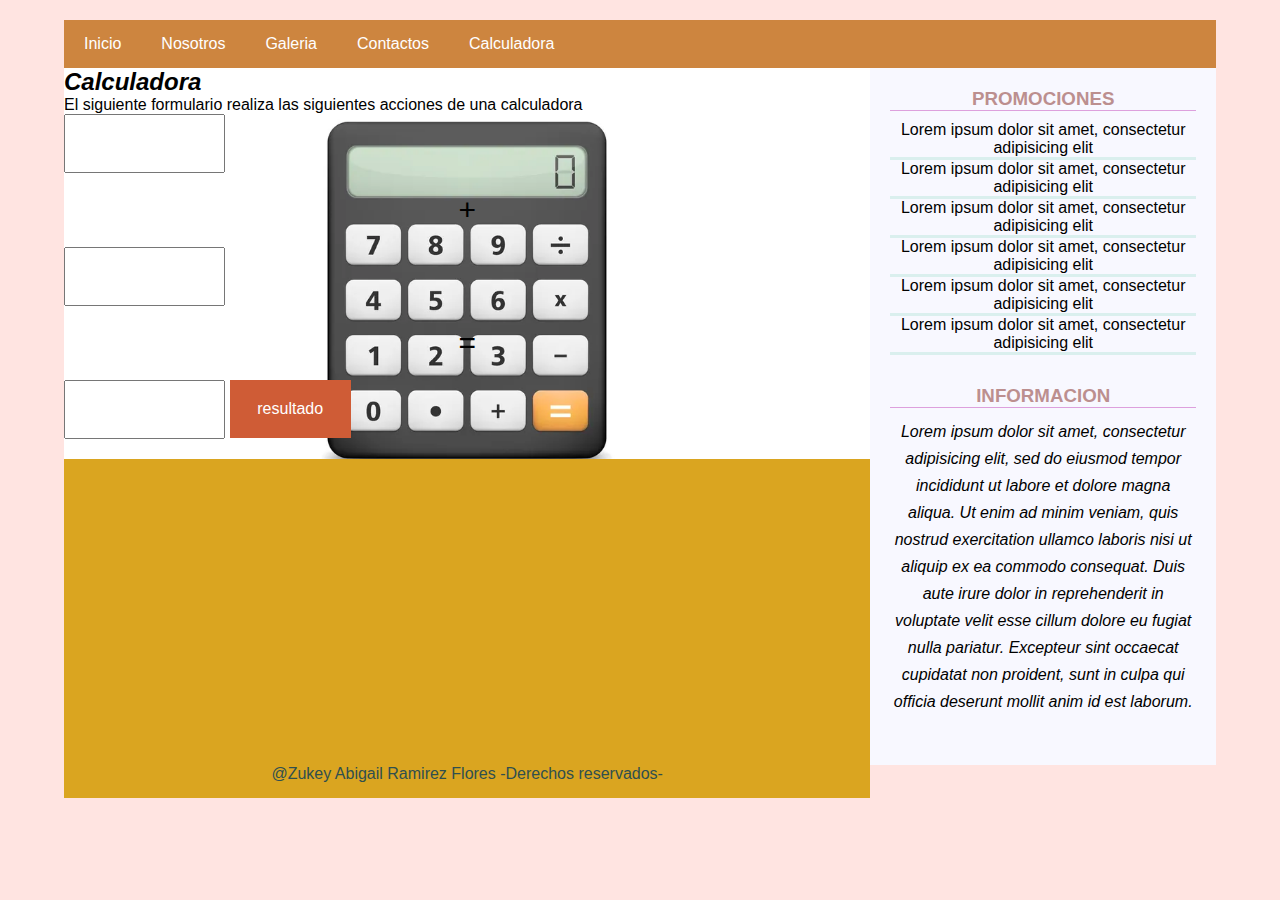
==== calculadora.html @ 15239247 "Segundo avance" ====
<!DOCTYPE html>
<html>
<head>
	<meta charset="utf-8">
	<meta name="viewport" content="width=device-width,user-scalable=no, initial-scale=1.0, maximum-sacale=1.0, minimum-sacale=1.0">
	<title>Reposteria</title>
	<link rel="stylesheet" type="text/css" href="estilos.css">
	<style>
		.main .post{
			
			width: 100%;

			background-image: url("calculadora.jpg");
			 background-position-x: center;
			 background-position-y: center;
			 background-repeat: no-repeat;
			 background-size: 400px;
		}
		form p{
			text-align: center;
			margin-bottom: 20px;
			font-size: 30px;
		}
		input[type="text"]{
			width: 20%;
			margin-bottom: 20px;
			padding: 20px;
			text-align: center;
		}
		form .btn{
			width: 15%;
			background: #cf5c36;
			color: #fff;
			border: none;
			cursor: pointer;
			font-size: 16px;
			text-align: center;
			padding: 20px;
			display: inline-block;
			text-decoration: none;
		}

	</style>
</head>
<body>



	<body>
		<div class="contenedor">
			<header>
				<nav>
					<ul>
					<li><a href="index.html">Inicio</a></li>
					<li><a href="nosotros.html">Nosotros</a></li>
					<li><a href="galeria.html">Galeria</a></li>
					<li><a href="contactos.html">Contactos</a></li>
					<li><a href="calculadora.html">Calculadora</a></li>
					</ul>
				</nav>
			</header>
			<section class="main">
				<div class="imagen">
					<h2><i>Calculadora</i></h2>
					<p>El siguiente formulario realiza las siguientes acciones de una calculadora</p>
				</div>
				<section class="post">
					<article>
						
						<form action="">
							<input type="text" id="numero1">
							<p>+</p>
							<input type="text" id="numero2">
							<p>=</p>
							<input type="text" id="resultado" readonly>
							<input type="button" onclick="suma()" class="btn" value="resultado">
						</form>

					</article>
					
				</section>

			</section>
			<aside>
				<div class="lateral">
					<h3 class="titulo"> PROMOCIONES</h3>
					<ul>
						<li><a href="#">Lorem ipsum dolor sit amet, consectetur adipisicing elit</a></li>
						<li><a href="#">Lorem ipsum dolor sit amet, consectetur adipisicing elit</a></li>
						<li><a href="#">Lorem ipsum dolor sit amet, consectetur adipisicing elit</a></li>
						<li><a href="#">Lorem ipsum dolor sit amet, consectetur adipisicing elit</a></li>
						<li><a href="#">Lorem ipsum dolor sit amet, consectetur adipisicing elit</a></li>
						<li><a href="#">Lorem ipsum dolor sit amet, consectetur adipisicing elit</a></li>
					</ul>
				</div>
				<div class="lateral">
					<h3 class="titulo"> INFORMACION</h3>
					<p><i>Lorem ipsum dolor sit amet, consectetur adipisicing elit, sed do eiusmod
						tempor incididunt ut labore et dolore magna aliqua. Ut enim ad minim veniam,
						quis nostrud exercitation ullamco laboris nisi ut aliquip ex ea commodo
						consequat. Duis aute irure dolor in reprehenderit in voluptate velit esse
						cillum dolore eu fugiat nulla pariatur. Excepteur sint occaecat cupidatat non
						proident, sunt in culpa qui officia deserunt mollit anim id est laborum.</i></p>
				</div>
			</aside>
			<footer>
				<p>@Zukey Abigail Ramirez Flores -Derechos reservados-</p>
			</footer>
		</div>
 	<script src="js/acciones.js"></script>
	</body>
</html>
---- estilos.css ----
*{
	margin: 0;
	padding: 0;
	box-sizing: border-box;
}
body{
	font-family: arial,sans-serif;
	font-size: 16px;
	background: MistyRose;
}

.contenedor{ 
	width: 90%;/*anchura se maneja en porcentaje*/
	margin: 20px auto;
	overflow: hidden; /*coloca elementos en linea*/
}

header{
	background:#CD853F;
}
header nav{
	width: 90%;/*anchura se maneja en porcentaje*/

}
header nav ul{
    width: 100%;/*anchura se maneja en porcentaje*/
    overflow: hidden;
    list-style: none;
}
header nav ul li{
	float: left;
}

header nav ul li a{
	text-decoration: none;
	display: inline-block;
	padding: 15px 20px;
	color: white;
}
header nav ul li a:hover{ /*cuando pasa el mouse*/
	background: Linen;
    color: Violet;
}

.main {
	width: 70%;/*anchura se maneja en porcentaje*/
	background: #fff;
	float: left;
}
.main .imagen img{

	width: 100%;/*anchura se maneja en porcentaje*/
	vertical-align: top;
}
.main .ref{
	padding: 40px;
}
.main .ref article h2{
	margin-bottom: 20px; /*tope*/
	color: #DA70D6;
}
.main .ref article p{
	margin-bottom: 15px;
	line-height: 27px;
	color: #5F9EA0;
}

.main .ref article img{
	width: 80%;
}

aside{
	width: 30%;/*anchura se maneja en porcentaje*/
	padding: 20px;
	color: #black;
	background:#F8F8FF;
	float: left;
}
aside .lateral{
	text-align: center;
 	margin-bottom: 30px;
}
aside .lateral .imagen-lateral{
	width: 80%;
}
aside .lateral .titulo{
	color: 	#BC8F8F;
	border-bottom: 1px solid #DDA0DD;
	margin-bottom: 10px;
}

aside .lateral ul{
	list-style: none;
}
aside .lateral ul li{
	border-bottom: 3px solid rgba(102, 205, 170, 0.2);
}
aside .lateral ul li a{
	color: #000000;
	text-decoration: none;
}
aside .lateral ul li a:hover{
 color: #5F9EA0;
}

aside .lateral p{
	line-height: 27px;
}

footer{
	width: 70%;/*anchura se maneja en porcentaje*/
	background: #DAA520 ;
	color: #2F4F4F;
	padding: 15px 0;
	text-align: center;
}

/*Uso de mediaqueries*/
@media screen and (max-width: 800px){
	.main{
		width: 100px;
		font-size: 12px;
		background: black;
	}
	aside{
		width: 100%;
	}
	footer{
		width: 100%;
	}
}
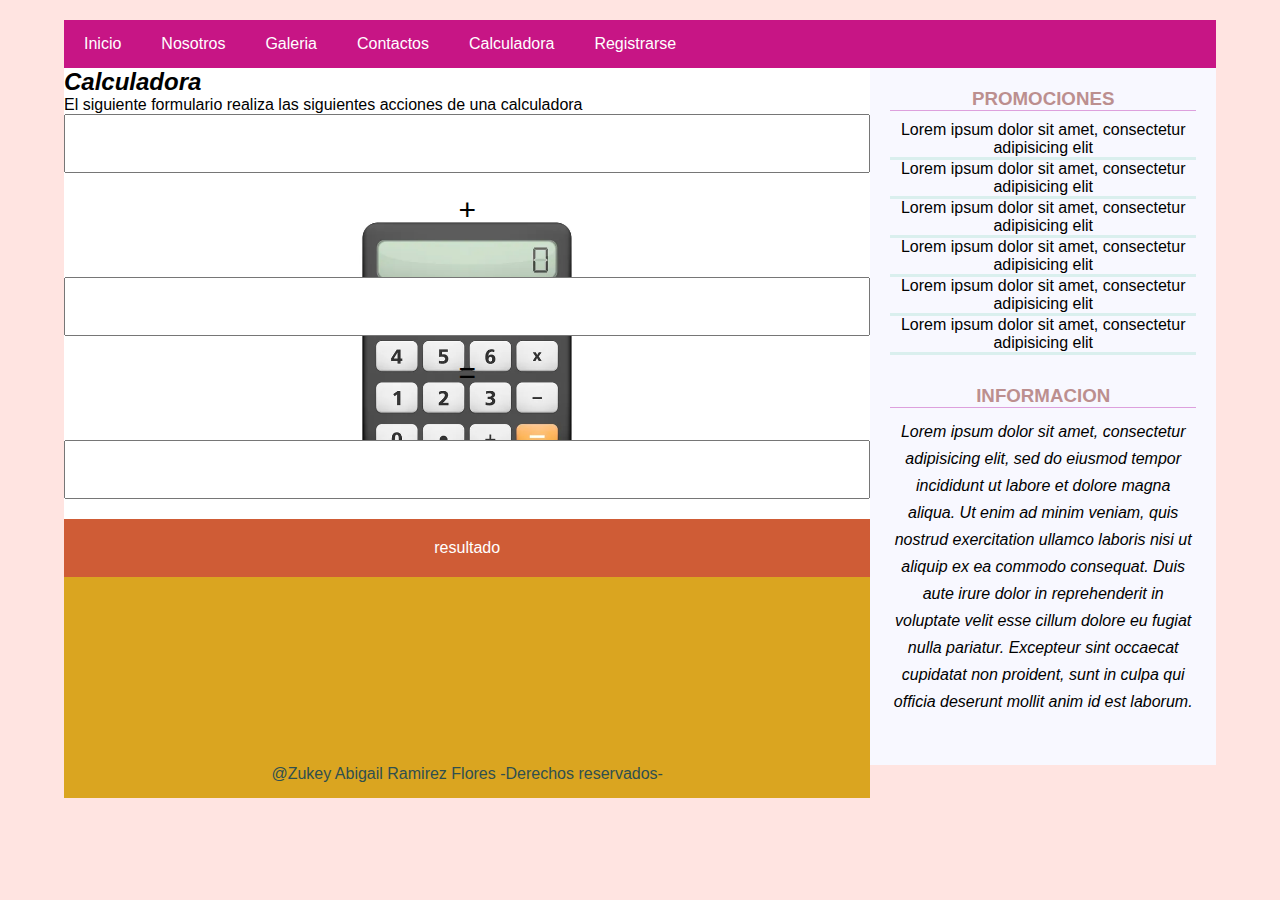
==== commit 8b5737b5: "Tercer avance" ====
--- a/calculadora.html
+++ b/calculadora.html
@@ -14,21 +14,21 @@
 			 background-position-x: center;
 			 background-position-y: center;
 			 background-repeat: no-repeat;
-			 background-size: 400px;
+			 background-size: 300px;
 		}
 		form p{
 			text-align: center;
-			margin-bottom: 20px;
+			margin-bottom: 50px;
 			font-size: 30px;
 		}
 		input[type="text"]{
-			width: 20%;
+			width: 100%;
 			margin-bottom: 20px;
 			padding: 20px;
 			text-align: center;
 		}
 		form .btn{
-			width: 15%;
+			width: 100%;
 			background: #cf5c36;
 			color: #fff;
 			border: none;
@@ -56,6 +56,7 @@
 					<li><a href="galeria.html">Galeria</a></li>
 					<li><a href="contactos.html">Contactos</a></li>
 					<li><a href="calculadora.html">Calculadora</a></li>
+					<li><a href="registrarse.html">Registrarse</a></li>
 					</ul>
 				</nav>
 			</header>
--- a/estilos.css
+++ b/estilos.css
@@ -2,7 +2,7 @@
 	margin: 0;
 	padding: 0;
 	box-sizing: border-box;
-}
+} 
 body{
 	font-family: arial,sans-serif;
 	font-size: 16px;
@@ -16,28 +16,28 @@
 }
 
 header{
-	background:#CD853F;
+	background:#C71585;;
 }
-header nav{
+nav{
 	width: 90%;/*anchura se maneja en porcentaje*/
-
+ 	text-align: center;
 }
-header nav ul{
+nav ul{
     width: 100%;/*anchura se maneja en porcentaje*/
     overflow: hidden;
     list-style: none;
 }
-header nav ul li{
+nav ul li{
 	float: left;
 }
 
-header nav ul li a{
+nav ul li a{
 	text-decoration: none;
 	display: inline-block;
 	padding: 15px 20px;
 	color: white;
 }
-header nav ul li a:hover{ /*cuando pasa el mouse*/
+nav ul li a:hover{ /*cuando pasa el mouse*/
 	background: Linen;
     color: Violet;
 }
@@ -116,7 +116,7 @@
 }
 
 /*Uso de mediaqueries*/
-@media screen and (max-width: 800px){
+@media screen and (max-width: 100px){
 	.main{
 		width: 100px;
 		font-size: 12px;
